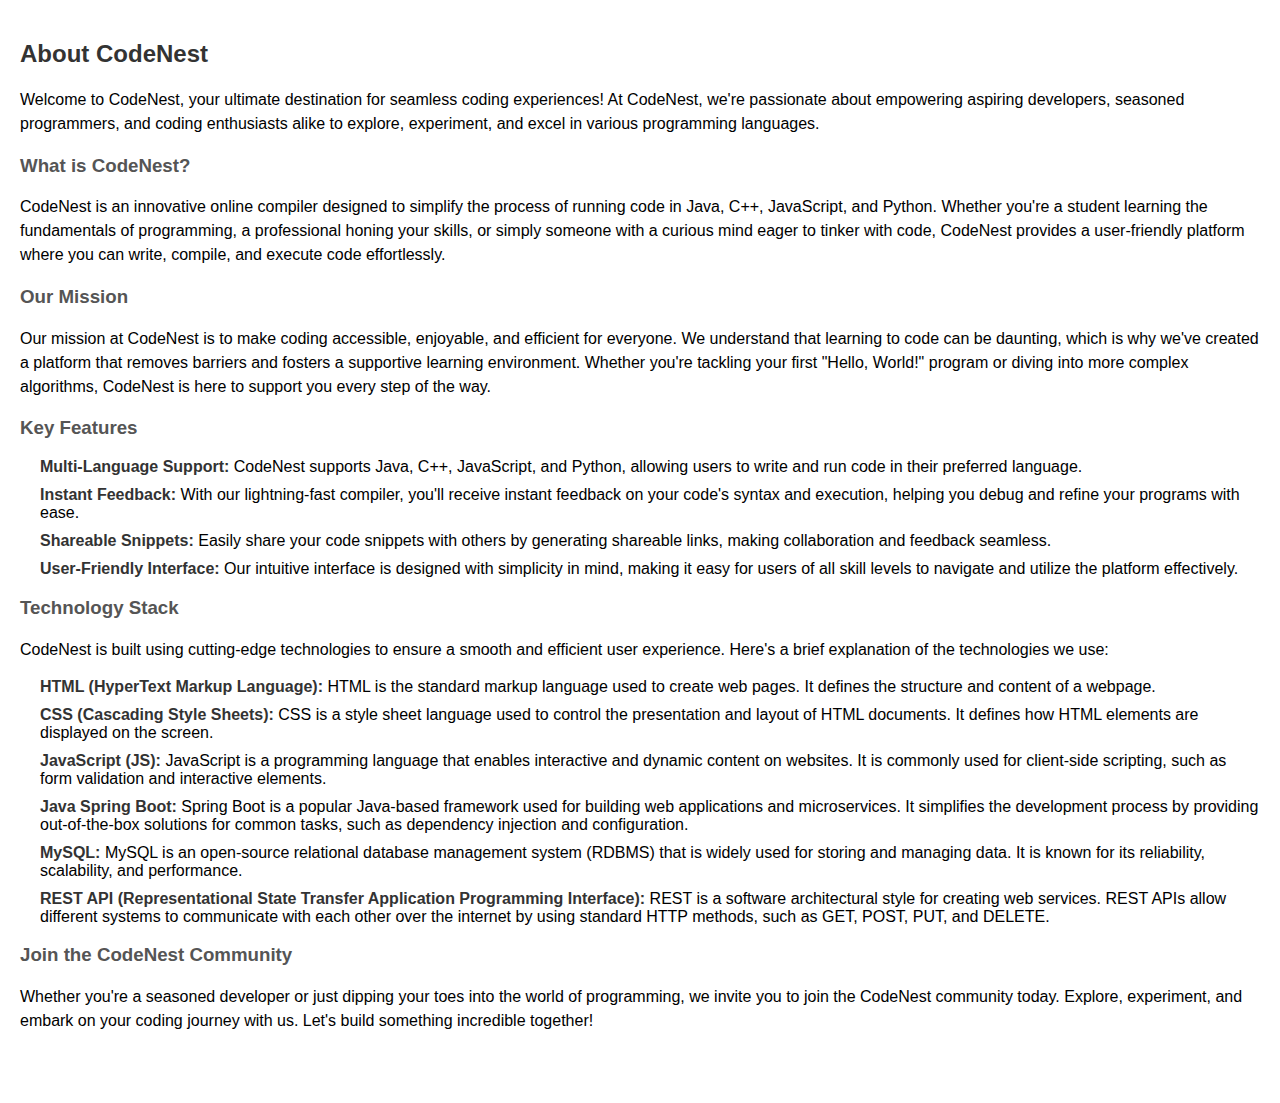
==== frontend/About.html @ 5a473df9 "Update Navbar in fronten" ====
<!DOCTYPE html>
<html lang="en">
<head>
  <meta charset="UTF-8">
  <meta name="viewport" content="width=device-width, initial-scale=1.0">
  <title>About CodeNest</title>
  <!-- Add your CSS link here if you have an external stylesheet -->
  <link rel="stylesheet" href="About.css">
</head>
<body>

  <main>
    <section id="about">
      <h2>About CodeNest</h2>
      <p>Welcome to CodeNest, your ultimate destination for seamless coding experiences! At CodeNest, we're passionate about empowering aspiring developers, seasoned programmers, and coding enthusiasts alike to explore, experiment, and excel in various programming languages.</p>
      
      <h3>What is CodeNest?</h3>
      <p>CodeNest is an innovative online compiler designed to simplify the process of running code in Java, C++, JavaScript, and Python. Whether you're a student learning the fundamentals of programming, a professional honing your skills, or simply someone with a curious mind eager to tinker with code, CodeNest provides a user-friendly platform where you can write, compile, and execute code effortlessly.</p>
      
      <h3>Our Mission</h3>
      <p>Our mission at CodeNest is to make coding accessible, enjoyable, and efficient for everyone. We understand that learning to code can be daunting, which is why we've created a platform that removes barriers and fosters a supportive learning environment. Whether you're tackling your first "Hello, World!" program or diving into more complex algorithms, CodeNest is here to support you every step of the way.</p>
      
      <h3>Key Features</h3>
      <ul>
        <li><strong>Multi-Language Support:</strong> CodeNest supports Java, C++, JavaScript, and Python, allowing users to write and run code in their preferred language.</li>
        <li><strong>Instant Feedback:</strong> With our lightning-fast compiler, you'll receive instant feedback on your code's syntax and execution, helping you debug and refine your programs with ease.</li>
        <li><strong>Shareable Snippets:</strong> Easily share your code snippets with others by generating shareable links, making collaboration and feedback seamless.</li>
        <li><strong>User-Friendly Interface:</strong> Our intuitive interface is designed with simplicity in mind, making it easy for users of all skill levels to navigate and utilize the platform effectively.</li>
      </ul>
      
      <h3>Technology Stack</h3>
      <p>CodeNest is built using cutting-edge technologies to ensure a smooth and efficient user experience. Here's a brief explanation of the technologies we use:</p>
      <ul>
        <li><strong>HTML (HyperText Markup Language):</strong> HTML is the standard markup language used to create web pages. It defines the structure and content of a webpage.</li>
        <li><strong>CSS (Cascading Style Sheets):</strong> CSS is a style sheet language used to control the presentation and layout of HTML documents. It defines how HTML elements are displayed on the screen.</li>
        <li><strong>JavaScript (JS):</strong> JavaScript is a programming language that enables interactive and dynamic content on websites. It is commonly used for client-side scripting, such as form validation and interactive elements.</li>
        <li><strong>Java Spring Boot:</strong> Spring Boot is a popular Java-based framework used for building web applications and microservices. It simplifies the development process by providing out-of-the-box solutions for common tasks, such as dependency injection and configuration.</li>
        <li><strong>MySQL:</strong> MySQL is an open-source relational database management system (RDBMS) that is widely used for storing and managing data. It is known for its reliability, scalability, and performance.</li>
        <li><strong>REST API (Representational State Transfer Application Programming Interface):</strong> REST is a software architectural style for creating web services. REST APIs allow different systems to communicate with each other over the internet by using standard HTTP methods, such as GET, POST, PUT, and DELETE.</li>
      </ul>
      
      <h3>Join the CodeNest Community</h3>
      <p>Whether you're a seasoned developer or just dipping your toes into the world of programming, we invite you to join the CodeNest community today. Explore, experiment, and embark on your coding journey with us. Let's build something incredible together!</p>
    </section>
  </main>

  <footer>
    <!-- Add your footer content here -->
  </footer>
</body>
</html>
---- frontend/About.css ----
/* Global Styles */

body {
  font-family: Arial, sans-serif;
  margin: 0;
  padding: 0;
}

header {
  background-color: #333;
  color: #fff;
  padding: 10px 20px;
}

nav {
  display: flex;
  justify-content: space-between;
  align-items: center;
}

nav a {
  color: #fff;
  text-decoration: none;
  margin-right: 20px;
}

main {
  padding: 20px;
}

h2 {
  color: #333;
}

h3 {
  color: #555;
}

p {
  line-height: 1.5;
}

ul {
  list-style: none;
}

/* Specific Styles for About Section */

#about {
  margin-bottom: 50px;
}

#about ul {
  padding-left: 20px;
}

#about ul li {
  margin-bottom: 10px;
}

#about ul li strong {
  color: #333;
}
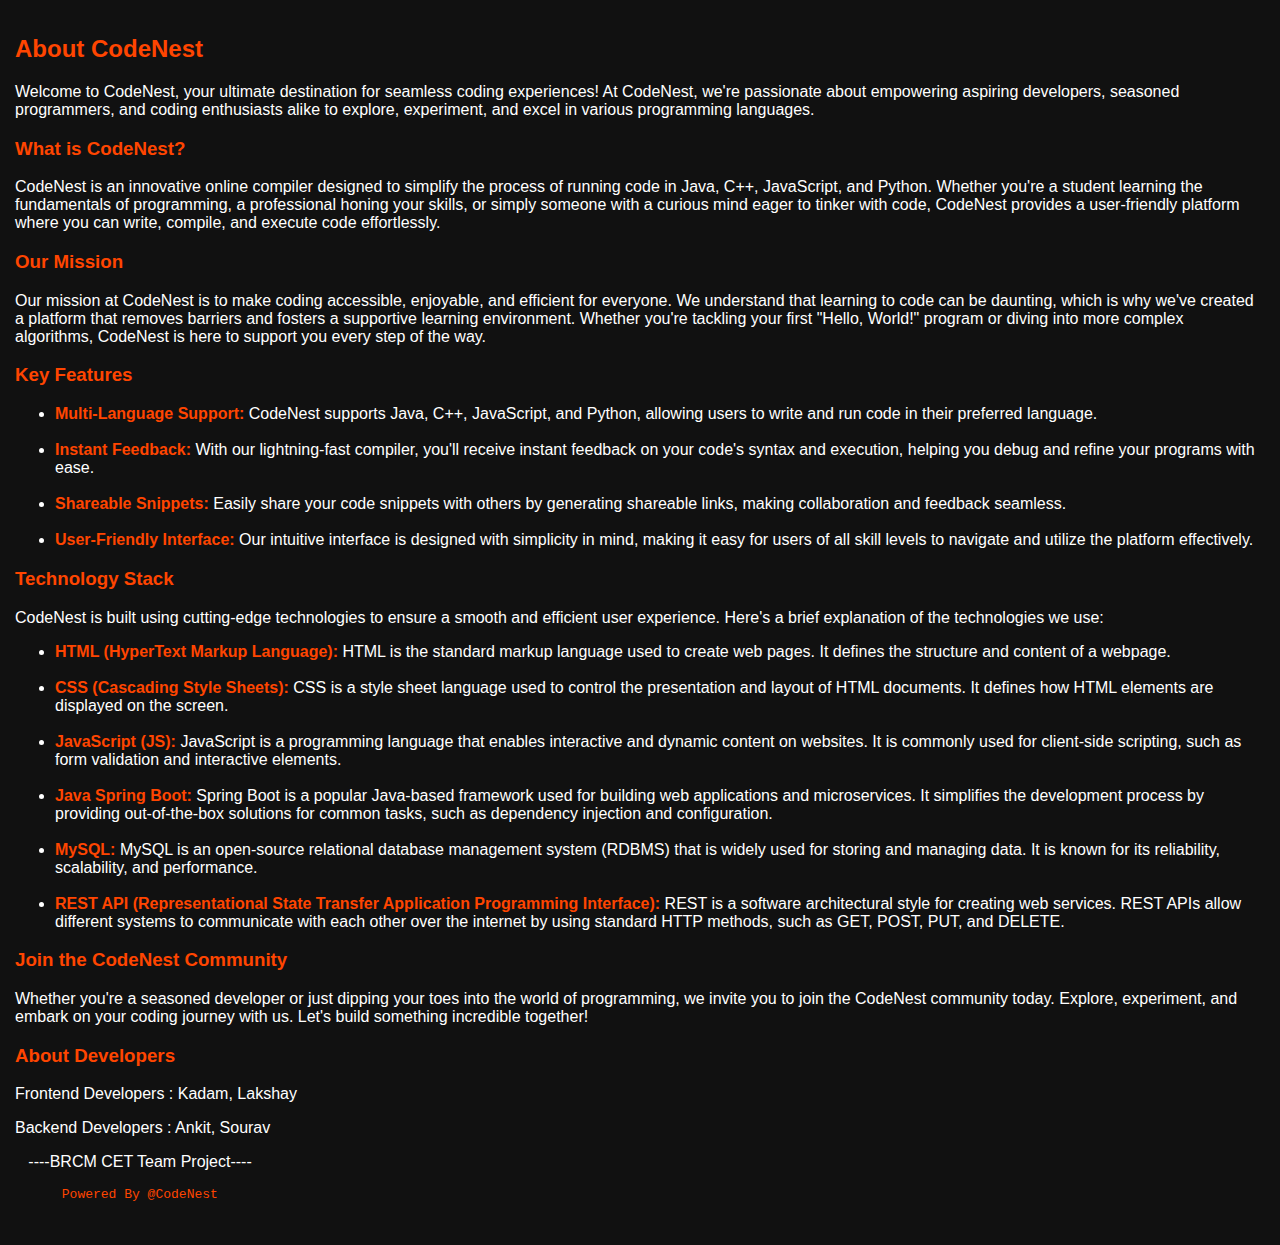
==== commit 6d4835b9: "update frontend" ====
--- a/frontend/About.html
+++ b/frontend/About.html
@@ -11,41 +11,48 @@
 
   <main>
     <section id="about">
-      <h2>About CodeNest</h2>
+      <h2 id="heading">About CodeNest</h2>
       <p>Welcome to CodeNest, your ultimate destination for seamless coding experiences! At CodeNest, we're passionate about empowering aspiring developers, seasoned programmers, and coding enthusiasts alike to explore, experiment, and excel in various programming languages.</p>
       
-      <h3>What is CodeNest?</h3>
+      <h3 id="heading">What is CodeNest?</h3>
       <p>CodeNest is an innovative online compiler designed to simplify the process of running code in Java, C++, JavaScript, and Python. Whether you're a student learning the fundamentals of programming, a professional honing your skills, or simply someone with a curious mind eager to tinker with code, CodeNest provides a user-friendly platform where you can write, compile, and execute code effortlessly.</p>
       
-      <h3>Our Mission</h3>
+      <h3 id="heading">Our Mission</h3>
       <p>Our mission at CodeNest is to make coding accessible, enjoyable, and efficient for everyone. We understand that learning to code can be daunting, which is why we've created a platform that removes barriers and fosters a supportive learning environment. Whether you're tackling your first "Hello, World!" program or diving into more complex algorithms, CodeNest is here to support you every step of the way.</p>
       
-      <h3>Key Features</h3>
+      <h3 id="heading">Key Features</h3>
       <ul>
-        <li><strong>Multi-Language Support:</strong> CodeNest supports Java, C++, JavaScript, and Python, allowing users to write and run code in their preferred language.</li>
-        <li><strong>Instant Feedback:</strong> With our lightning-fast compiler, you'll receive instant feedback on your code's syntax and execution, helping you debug and refine your programs with ease.</li>
-        <li><strong>Shareable Snippets:</strong> Easily share your code snippets with others by generating shareable links, making collaboration and feedback seamless.</li>
-        <li><strong>User-Friendly Interface:</strong> Our intuitive interface is designed with simplicity in mind, making it easy for users of all skill levels to navigate and utilize the platform effectively.</li>
+        <li><strong style="color: orangered;">Multi-Language Support:</strong> CodeNest supports Java, C++, JavaScript, and Python, allowing users to write and run code in their preferred language.</li> <br>
+        <li><strong style="color: orangered;">Instant Feedback:</strong> With our lightning-fast compiler, you'll receive instant feedback on your code's syntax and execution, helping you debug and refine your programs with ease.</li> <br>
+        <li><strong style="color: orangered;">Shareable Snippets:</strong> Easily share your code snippets with others by generating shareable links, making collaboration and feedback seamless.</li> <br>
+        <li><strong style="color: orangered;">User-Friendly Interface:</strong> Our intuitive interface is designed with simplicity in mind, making it easy for users of all skill levels to navigate and utilize the platform effectively.</li>
       </ul>
       
-      <h3>Technology Stack</h3>
+      <h3 id="heading">Technology Stack</h3>
       <p>CodeNest is built using cutting-edge technologies to ensure a smooth and efficient user experience. Here's a brief explanation of the technologies we use:</p>
       <ul>
-        <li><strong>HTML (HyperText Markup Language):</strong> HTML is the standard markup language used to create web pages. It defines the structure and content of a webpage.</li>
-        <li><strong>CSS (Cascading Style Sheets):</strong> CSS is a style sheet language used to control the presentation and layout of HTML documents. It defines how HTML elements are displayed on the screen.</li>
-        <li><strong>JavaScript (JS):</strong> JavaScript is a programming language that enables interactive and dynamic content on websites. It is commonly used for client-side scripting, such as form validation and interactive elements.</li>
-        <li><strong>Java Spring Boot:</strong> Spring Boot is a popular Java-based framework used for building web applications and microservices. It simplifies the development process by providing out-of-the-box solutions for common tasks, such as dependency injection and configuration.</li>
-        <li><strong>MySQL:</strong> MySQL is an open-source relational database management system (RDBMS) that is widely used for storing and managing data. It is known for its reliability, scalability, and performance.</li>
-        <li><strong>REST API (Representational State Transfer Application Programming Interface):</strong> REST is a software architectural style for creating web services. REST APIs allow different systems to communicate with each other over the internet by using standard HTTP methods, such as GET, POST, PUT, and DELETE.</li>
+        <li><strong style="color: orangered;">HTML (HyperText Markup Language):</strong> HTML is the standard markup language used to create web pages. It defines the structure and content of a webpage.</li> <br>
+        <li><strong style="color: orangered;">CSS (Cascading Style Sheets):</strong> CSS is a style sheet language used to control the presentation and layout of HTML documents. It defines how HTML elements are displayed on the screen.</li> <br>
+        <li><strong style="color: orangered;">JavaScript (JS):</strong> JavaScript is a programming language that enables interactive and dynamic content on websites. It is commonly used for client-side scripting, such as form validation and interactive elements.</li> <br>
+        <li><strong style="color: orangered;">Java Spring Boot:</strong> Spring Boot is a popular Java-based framework used for building web applications and microservices. It simplifies the development process by providing out-of-the-box solutions for common tasks, such as dependency injection and configuration.</li> <br>
+        <li><strong style="color: orangered;">MySQL:</strong> MySQL is an open-source relational database management system (RDBMS) that is widely used for storing and managing data. It is known for its reliability, scalability, and performance.</li> <br>
+        <li><strong style="color: orangered;">REST API (Representational State Transfer Application Programming Interface):</strong> REST is a software architectural style for creating web services. REST APIs allow different systems to communicate with each other over the internet by using standard HTTP methods, such as GET, POST, PUT, and DELETE.</li>
       </ul>
       
-      <h3>Join the CodeNest Community</h3>
+      <h3 id="heading">Join the CodeNest Community</h3>
       <p>Whether you're a seasoned developer or just dipping your toes into the world of programming, we invite you to join the CodeNest community today. Explore, experiment, and embark on your coding journey with us. Let's build something incredible together!</p>
+
+      <h3 id="heading">About Developers</h3>
+      <p>Frontend Developers : Kadam, Lakshay</p>
+      <p>Backend Developers :  Ankit, Sourav</p>
+      <p >&nbsp;&nbsp;&nbsp;----BRCM CET Team Project----</p>
     </section>
   </main>
 
   <footer>
-    <!-- Add your footer content here -->
+    <pre style="color: orangered;">
+      Powered By @CodeNest
+    </pre>
   </footer>
 </body>
 </html>
--- a/frontend/About.css
+++ b/frontend/About.css
@@ -1,64 +1,11 @@
-/* Global Styles */
-
 body {
   font-family: Arial, sans-serif;
   margin: 0;
-  padding: 0;
+  padding: 15px;
+  background-color: #111;
+  color: white;
 }
 
-header {
-  background-color: #333;
-  color: #fff;
-  padding: 10px 20px;
-}
-
-nav {
-  display: flex;
-  justify-content: space-between;
-  align-items: center;
-}
-
-nav a {
-  color: #fff;
-  text-decoration: none;
-  margin-right: 20px;
-}
-
-main {
-  padding: 20px;
-}
-
-h2 {
-  color: #333;
-}
-
-h3 {
-  color: #555;
-}
-
-p {
-  line-height: 1.5;
-}
-
-ul {
-  list-style: none;
-}
-
-/* Specific Styles for About Section */
-
-#about {
-  margin-bottom: 50px;
-}
-
-#about ul {
-  padding-left: 20px;
-}
-
-#about ul li {
-  margin-bottom: 10px;
-}
-
-#about ul li strong {
-  color: #333;
-}
-
+#heading{
+  color: orangered;
+}